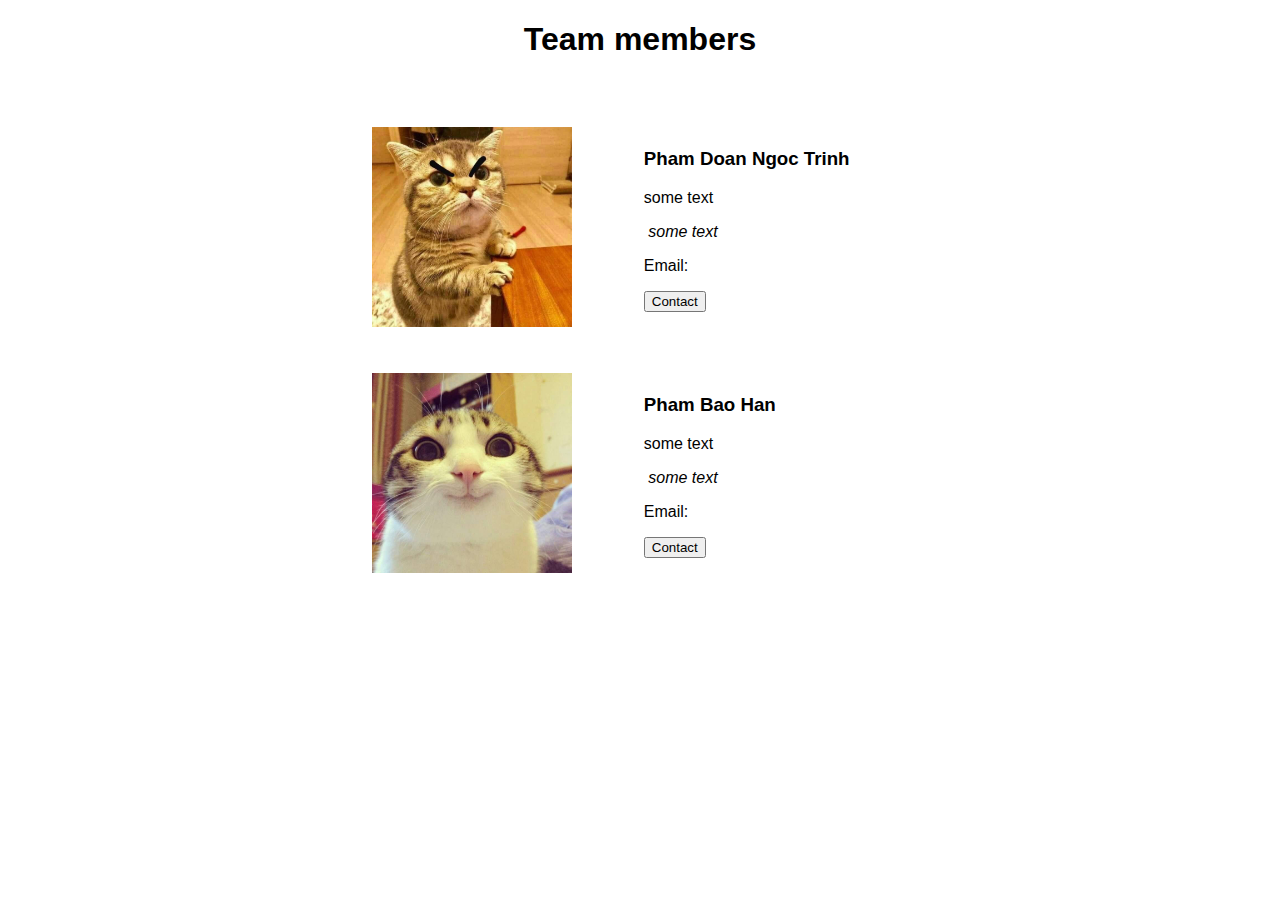
==== SocketFinal/SocketFinal/info.html @ 88c42d1e "Các trang html" ====
<!DOCTYPE html>
<html>
<head>
<style>
table, th, td {
  font-family: sans-serif;
  border: 1px solid white;
}

h1 {
  color: black;
}
</style>
</head>
<body>

<h1 style="font-family:sans-serif; font-size:xx-large; text-align: center;">
    Team members
</h1>

<br>
<br>

<table>
  <tr>
    <th style="width:800px"></th>
    <th style="width:100px"></th>
    <th style="width:1000px"></th>
  </tr>

  <tr>
    <td style="text-align:right">
      <a><img src="84832345_824958341301810_8052041469193617408_n.jpg" alt="trinh" style="width:200px;height:200px;" border="0"></a>
    </td>
    <td></td>
    <td>
        <h3>Pham Doan Ngoc Trinh</h3>
        <p class="title">some text</p>
        <p>&nbsp<i>some text</i></p>
        <p>Email: </p>
        <p><button class="button">Contact</button></p>
    </td>
  </tr>

  <tr>
    <td style="height: 30px;">
      <p></p>
    </td>
    <td></td>
    <td>
      <p></p>
    </td>
  </tr>

  <tr>
    <td style="text-align:right">
      <a><img src="34911018_941630276045420_6884123884409323520_n.jpg" alt="han" style="width:200px;height:200px;" border="0"></a>
    </td>
    <td></td>
    <td>
      <h3>Pham Bao Han</h3>
        <p class="title">some text</p>
        <p>&nbsp<i>some text</i></p>
        <p>Email: </p>
        <p><button class="button">Contact</button></p>
    </td>
  </tr>
</table>

</body>
</html>
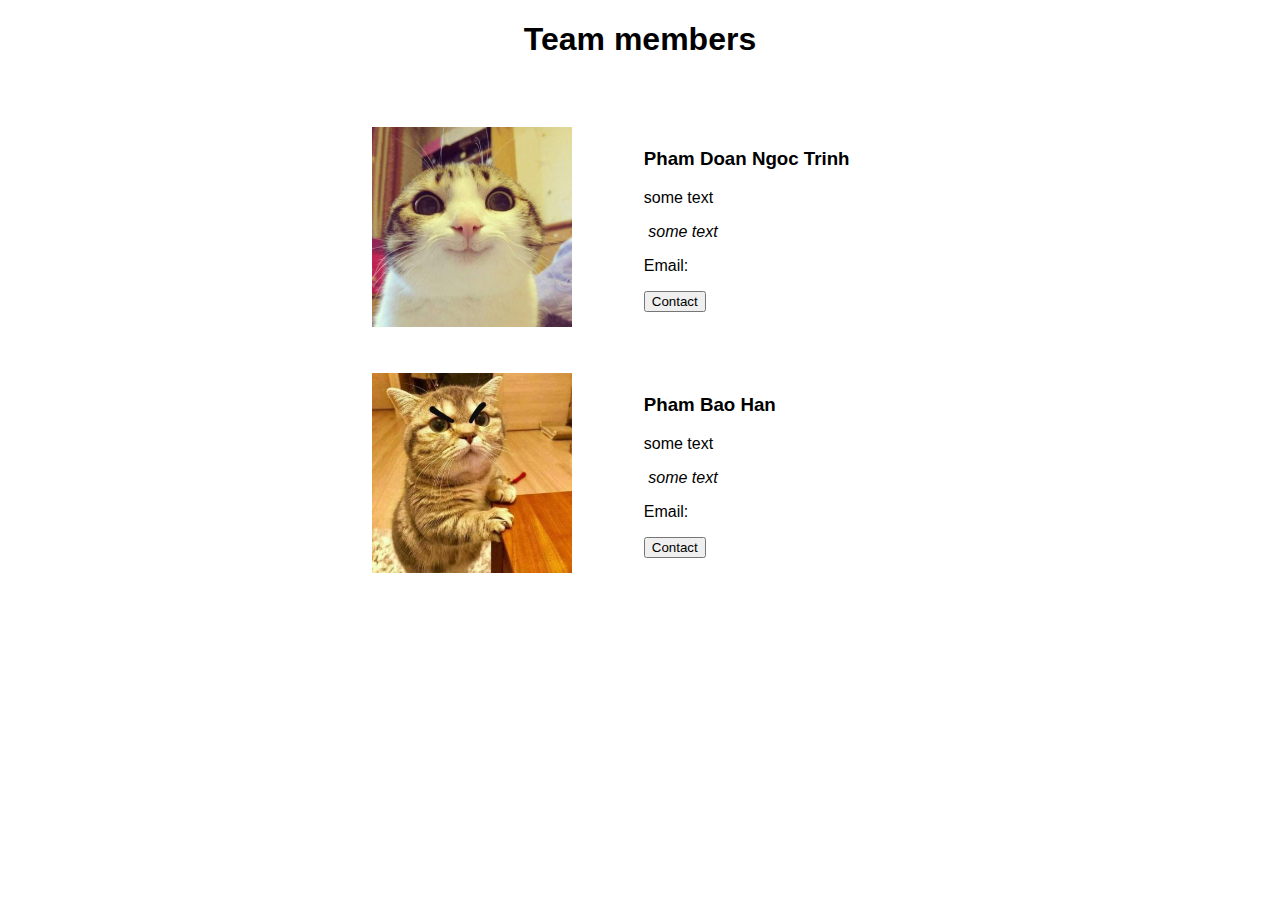
==== commit d921d6ce: "Merge branch 'master' of https://github.com/Phbhan/MMT---Socket" ====
--- a/SocketFinal/SocketFinal/info.html
+++ b/SocketFinal/SocketFinal/info.html
@@ -30,7 +30,7 @@
 
   <tr>
     <td style="text-align:right">
-      <a><img src="84832345_824958341301810_8052041469193617408_n.jpg" alt="trinh" style="width:200px;height:200px;" border="0"></a>
+      <a><img src="pic1.jpg" alt="trinh" style="width:200px;height:200px;" border="0"></a>
     </td>
     <td></td>
     <td>
@@ -54,7 +54,7 @@
 
   <tr>
     <td style="text-align:right">
-      <a><img src="34911018_941630276045420_6884123884409323520_n.jpg" alt="han" style="width:200px;height:200px;" border="0"></a>
+      <a><img src="pic2.jpg" alt="han" style="width:200px;height:200px;" border="0"></a>
     </td>
     <td></td>
     <td>
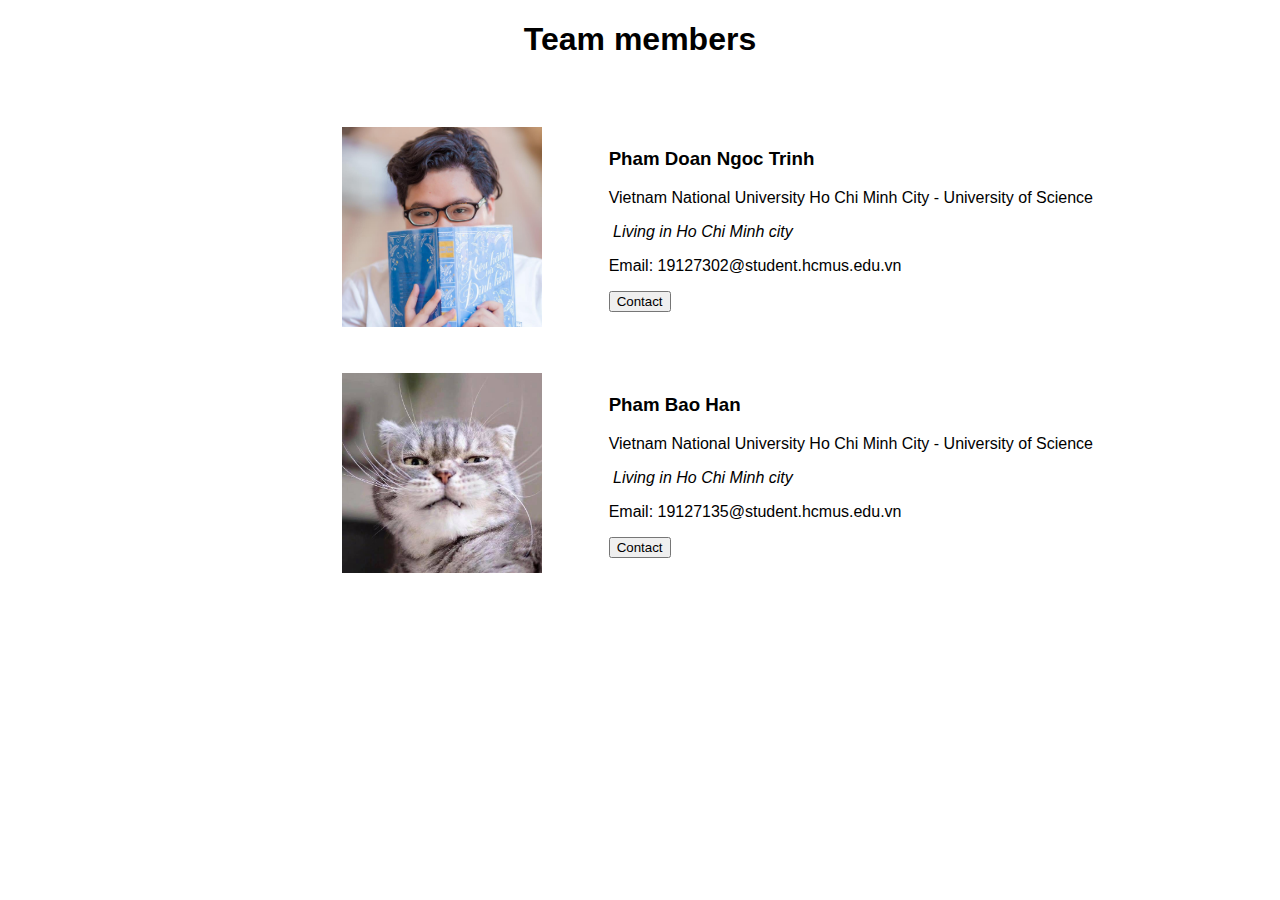
==== commit 2a4359dc: "Sửa lại trang info.html và viết báo cáo" ====
--- a/SocketFinal/SocketFinal/info.html
+++ b/SocketFinal/SocketFinal/info.html
@@ -11,6 +11,7 @@
   color: black;
 }
 </style>
+<link rel="icon" href="data:,">
 </head>
 <body>
 
@@ -35,9 +36,9 @@
     <td></td>
     <td>
         <h3>Pham Doan Ngoc Trinh</h3>
-        <p class="title">some text</p>
-        <p>&nbsp<i>some text</i></p>
-        <p>Email: </p>
+        <p class="title">Vietnam National University Ho Chi Minh City - University of Science</p>
+        <p>&nbsp<i>Living in Ho Chi Minh city</i></p>
+        <p>Email: 19127302@student.hcmus.edu.vn</p>
         <p><button class="button">Contact</button></p>
     </td>
   </tr>
@@ -59,9 +60,9 @@
     <td></td>
     <td>
       <h3>Pham Bao Han</h3>
-        <p class="title">some text</p>
-        <p>&nbsp<i>some text</i></p>
-        <p>Email: </p>
+        <p class="title">Vietnam National University Ho Chi Minh City - University of Science</p>
+        <p>&nbsp<i>Living in Ho Chi Minh city</i></p>
+        <p>Email: 19127135@student.hcmus.edu.vn</p>
         <p><button class="button">Contact</button></p>
     </td>
   </tr>
